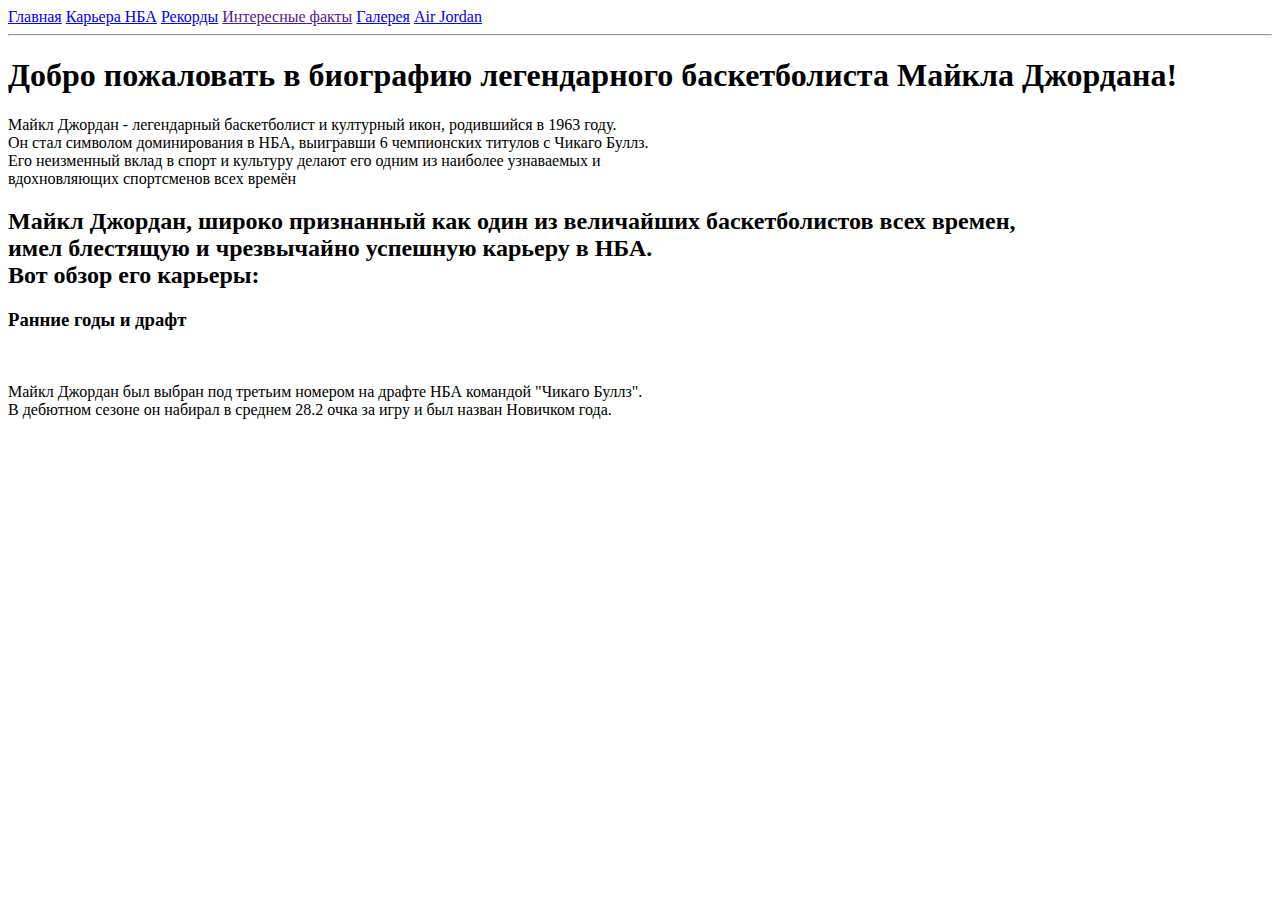
==== index.html @ 689602bd "Create index.html" ====
<!DOCTYPE html>
<html lang="en">
<head>
    <meta charset="UTF-8">
    <meta name="viewport" content="width=device-width, initial-scale=1.0">
    <title>Michael Jordan</title>
    <link rel="stylesheet" href="style.css">
</head>
<body>
    <header>
        <div class="container">
            <div class="header-links">
                <a href="welcome">Главная</a>
                <a href="career.html">Карьера НБА</a>
                <a href="records.html">Рекорды</a>
                <a href="">Интересные факты</a>
                <a href="gallery.html">Галерея</a>
                <a href="shop.html">Air Jordan</a>
                <hr>
            </div>
        </div>
    </header>

    <section class="welcome">
        <div class="container">
        <div class="welcome-inner">
            <h1>Добро пожаловать в биографию легендарного баскетболиста Майкла Джордана!</h1>
            <p>
                Майкл Джордан - легендарный баскетболист и културный икон, родившийся в 1963 году. <br> Он стал символом доминирования в НБА,
                выигравши 6 чемпионских титулов с Чикаго Буллз. <br> Его неизменный вклад в спорт и культуру делают его одним из наиболее узнаваемых и <br>
                вдохновляющих спортсменов всех времён
            </p>
        </div>
    </div>
    </section>

    <section class="carier">
        <div class="container">
            <div class="on">
                <h2>Майкл Джордан, широко признанный как один из величайших баскетболистов всех времен, <br> имел блестящую и чрезвычайно успешную карьеру в НБА. <br> Вот обзор его карьеры:
                </h2>
            </div>
            <div class="draft">
                <h3>Ранние годы и драфт</h3>
                <img src="https://images.daznservices.com/di/library/NBA_Global_CMS_image_storage/d8/48/michael-jordan-rookie_o0yniitc7sui1crxvtaif2d3s.jpg" alt="">
                <p>
                    Майкл Джордан был выбран под третьим номером на драфте НБА командой "Чикаго Буллз". <br> В дебютном сезоне он набирал в среднем 28.2 очка за игру и был назван Новичком года.
                </p>
            </div>
        </div>
    </section>
    <script src="main.js"></script>
</body>
</html>
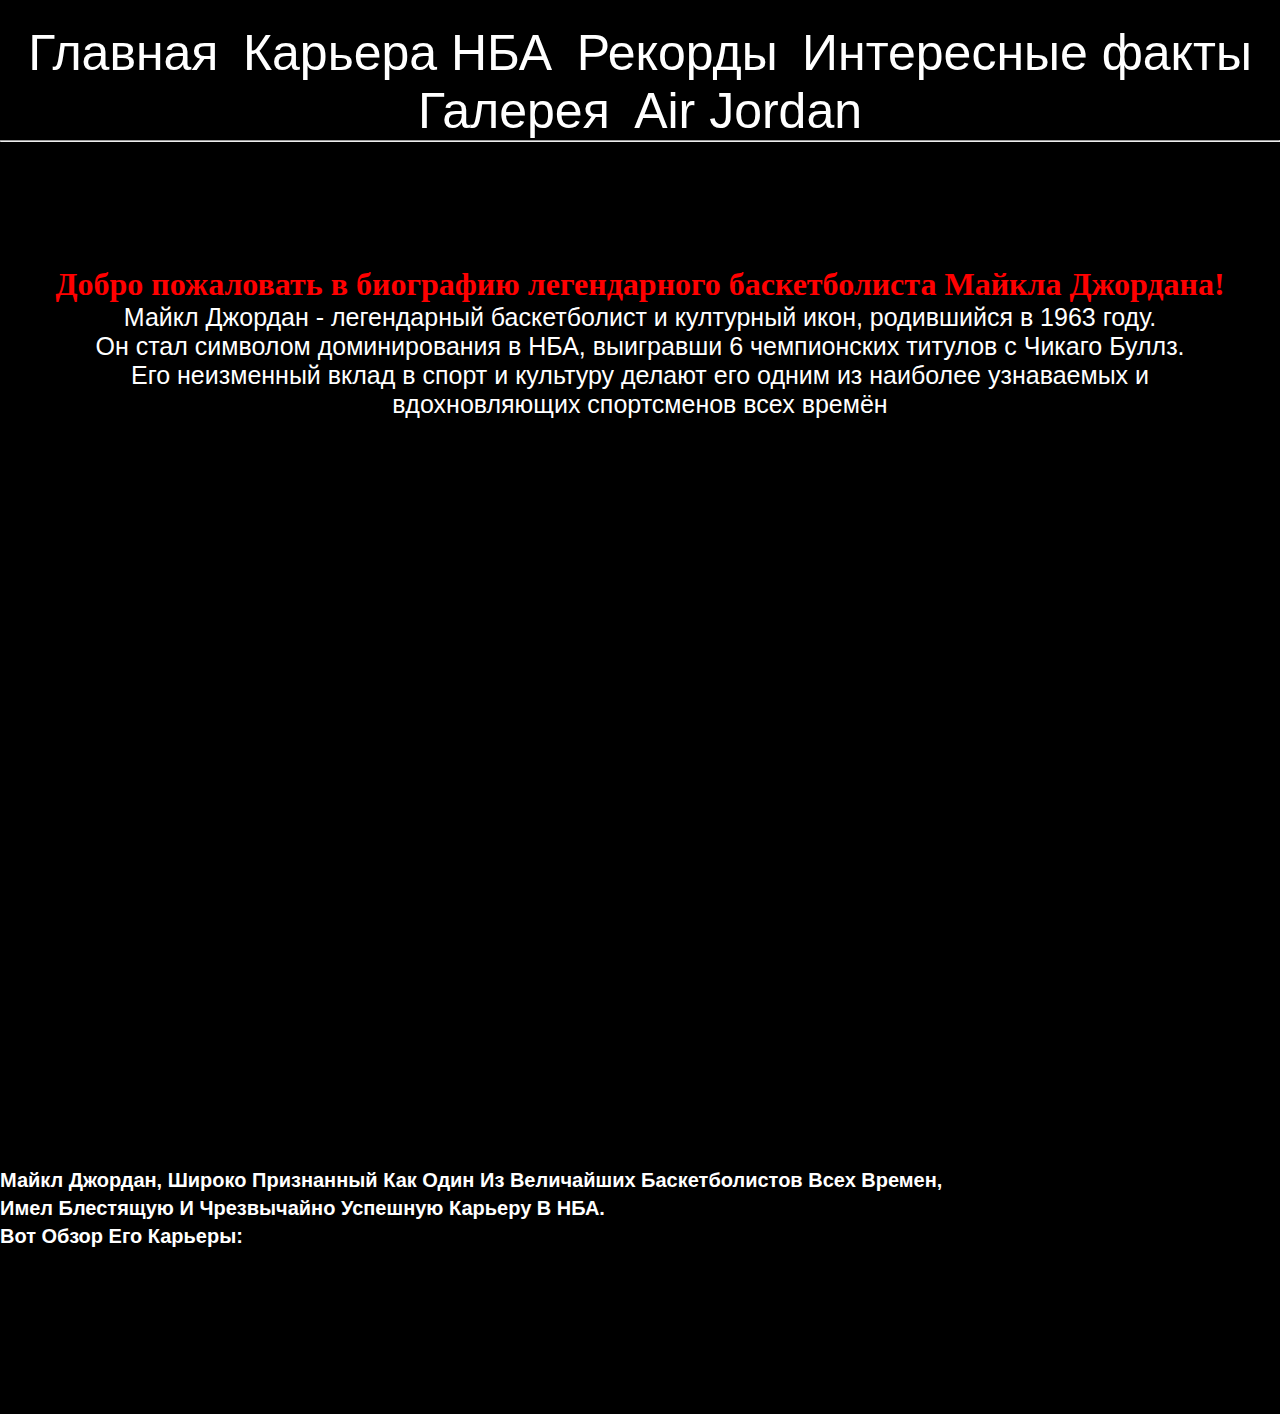
==== commit 08019fcb: "Update index.html" ====
--- a/index.html
+++ b/index.html
@@ -5,6 +5,16 @@
     <meta name="viewport" content="width=device-width, initial-scale=1.0">
     <title>Michael Jordan</title>
     <link rel="stylesheet" href="style.css">
+    
+<!-- Google tag (gtag.js) -->
+<script async src="https://www.googletagmanager.com/gtag/js?id=G-QD8W5W7CWF"></script>
+<script>
+  window.dataLayer = window.dataLayer || [];
+  function gtag(){dataLayer.push(arguments);}
+  gtag('js', new Date());
+
+  gtag('config', 'G-QD8W5W7CWF');
+</script>
 </head>
 <body>
     <header>
--- a/style.css
+++ b/style.css
@@ -0,0 +1,671 @@
+body {
+    background-color: black;
+}
+
+* {
+    -webkit-box-sizing: border-box;
+    box-sizing: border-box;
+  }
+  
+  .container {
+    margin: 0 auto;
+    /* */
+    width: 100%;
+  }
+  
+  a {
+    text-decoration: none;
+    color: inherit;
+    padding: 5px 10px;
+    font-size: 20px;
+  }
+/* 
+  p {
+    color: white;
+  }
+
+  h1 {
+    color: white;
+  } */
+
+  header a {
+    color: white;
+ }
+
+ .header-links {
+  padding: 24px 0;
+  text-align: center;
+  border-radius: 25px;
+ }
+
+.header-links hr {
+  width: 100%;
+}
+
+.welcome {
+    background-image: url("https://sportishka.com/uploads/posts/2023-12/1701468240_sportishka-com-p-samii-krasivii-sport-oboi-1.jpg");
+    background-size: cover;
+    background-repeat: no-repeat;
+    height: 100vh;
+}
+
+.welcome img {
+    width: 100%;
+    height: 100%;
+}
+
+.welcome-inner {
+    text-align: center;
+    justify-content: space-between;
+    margin-top: 100px;
+}
+
+.welcome-inner h1 {
+    color: red;
+    font-family: cursive;
+}
+
+.welcome-inner p {
+    color: white;
+    font-size: 25px;
+    text-shadow: 3px 2px black;
+}
+
+.on h2 {
+  color: white;
+}
+
+.draft img {
+  margin-left: 0;
+  margin-right: 24px;
+
+}
+
+
+/******* Fonts Import Start **********/
+@import url("https://fonts.googleapis.com/css2?family=Roboto:wght@400;700&display=swap");
+/********* Fonts Face CSS End **********/
+
+/******* Common Element CSS Start ******/
+* {
+  margin: 0px;
+  padding: 0px;
+}
+body {
+  font-family: "Roboto", sans-serif;
+  font-size: 16px;
+}
+.clear {
+  clear: both;
+}
+img {
+  max-width: 100%;
+  border: 0px;
+}
+ul,
+ol {
+  list-style: none;
+}
+a {
+  text-decoration: none;
+  color: inherit;
+  outline: none;
+  transition: all 0.4s ease-in-out;
+  -webkit-transition: all 0.4s ease-in-out;
+}
+a:focus,
+a:active,
+a:visited,
+a:hover {
+  text-decoration: none;
+  outline: none;
+}
+a:hover {
+  color: #e73700;
+}
+h2 {
+  margin-bottom: 48px;
+  padding-bottom: 16px;
+  font-size: 20px;
+  line-height: 28px;
+  font-weight: 700;
+  position: relative;
+  text-transform: capitalize;
+}
+h3 {
+  margin: 0 0 10px;
+  font-size: 28px;
+  line-height: 36px;
+}
+button {
+  outline: none !important;
+}
+/******* Common Element CSS End *********/
+
+/* -------- title style ------- */
+.line-title {
+  position: relative;
+  width: 400px;
+}
+.line-title::before,
+.line-title::after {
+  content: "";
+  position: absolute;
+  bottom: 0;
+  left: 0;
+  height: 4px;
+  border-radius: 2px;
+}
+.line-title::before {
+  width: 100%;
+  background: #f2f2f2;
+}
+.line-title::after {
+  width: 32px;
+  background: #e73700;
+}
+
+/******* Middle section CSS Start ******/
+/* -------- Landing page ------- */
+.game-section {
+  padding: 60px 50px;
+}
+.game-section .owl-stage {
+  margin: 15px 0;
+  display: flex;
+  display: -webkit-flex;
+}
+.game-section .item {
+  margin: 0 15px 60px;
+  width: 320px;
+  height: 400px;
+  display: flex;
+  display: -webkit-flex;
+  align-items: flex-end;
+  -webkit-align-items: flex-end;
+  background: #343434 no-repeat center center / cover;
+  border-radius: 16px;
+  overflow: hidden;
+  position: relative;
+  transition: all 0.4s ease-in-out;
+  -webkit-transition: all 0.4s ease-in-out;
+  cursor: pointer;
+}
+.game-section .item.active {
+  width: 500px;
+  box-shadow: 12px 40px 40px rgba(0, 0, 0, 0.25);
+  -webkit-box-shadow: 12px 40px 40px rgba(0, 0, 0, 0.25);
+}
+.game-section .item:after {
+  content: "";
+  display: block;
+  position: absolute;
+  height: 100%;
+  width: 100%;
+  left: 0;
+  top: 0;
+  background-image: linear-gradient(rgba(0, 0, 0, 0), rgba(0, 0, 0, 1));
+}
+.game-section .item-desc {
+  padding: 0 24px 12px;
+  color: #fff;
+  position: relative;
+  z-index: 1;
+  overflow: hidden;
+  transform: translateY(calc(100% - 54px));
+  -webkit-transform: translateY(calc(100% - 54px));
+  transition: all 0.4s ease-in-out;
+  -webkit-transition: all 0.4s ease-in-out;
+}
+.game-section .item.active .item-desc {
+  transform: none;
+  -webkit-transform: none;
+}
+.game-section .item-desc p {
+  opacity: 0;
+  -webkit-transform: translateY(32px);
+  transform: translateY(32px);
+  transition: all 0.4s ease-in-out 0.2s;
+  -webkit-transition: all 0.4s ease-in-out 0.2s;
+}
+.game-section .item.active .item-desc p {
+  opacity: 1;
+  -webkit-transform: translateY(0);
+  transform: translateY(0);
+}
+.game-section .owl-theme.custom-carousel .owl-dots {
+  margin-top: -20px;
+  position: relative;
+  z-index: 5;
+}
+/******** Middle section CSS End *******/
+
+/***** responsive css Start ******/
+
+@media (min-width: 992px) and (max-width: 1199px) {
+  h2 {
+    margin-bottom: 32px;
+  }
+  h3 {
+    margin: 0 0 8px;
+    font-size: 24px;
+    line-height: 32px;
+  }
+
+  /* -------- Landing page ------- */
+  .game-section {
+    padding: 50px 30px;
+  }
+  .game-section .item {
+    margin: 0 12px 60px;
+    width: 260px;
+    height: 360px;
+  }
+  .game-section .item.active {
+    width: 400px;
+  }
+  .game-section .item-desc {
+    transform: translateY(calc(100% - 46px));
+    -webkit-transform: translateY(calc(100% - 46px));
+  }
+}
+
+@media (min-width: 768px) and (max-width: 991px) {
+  h2 {
+    margin-bottom: 32px;
+  }
+  h3 {
+    margin: 0 0 8px;
+    font-size: 24px;
+    line-height: 32px;
+  }
+  .line-title {
+    width: 330px;
+  }
+
+  /* -------- Landing page ------- */
+  .game-section {
+    padding: 50px 30px 40px;
+  }
+  .game-section .item {
+    margin: 0 12px 60px;
+    width: 240px;
+    height: 330px;
+  }
+  .game-section .item.active {
+    width: 360px;
+  }
+  .game-section .item-desc {
+    transform: translateY(calc(100% - 42px));
+    -webkit-transform: translateY(calc(100% - 42px));
+  }
+}
+
+@media (max-width: 767px) {
+  body {
+    font-size: 14px;
+  }
+  h2 {
+    margin-bottom: 20px;
+  }
+  h3 {
+    margin: 0 0 8px;
+    font-size: 19px;
+    line-height: 24px;
+  }
+  .line-title {
+    width: 250px;
+  }
+
+  /* -------- Landing page ------- */
+  .game-section {
+    padding: 30px 15px 20px;
+  }
+  .game-section .item {
+    margin: 0 10px 40px;
+    width: 200px;
+    height: 280px;
+  }
+  .game-section .item.active {
+    width: 270px;
+    box-shadow: 6px 10px 10px rgba(0, 0, 0, 0.25);
+    -webkit-box-shadow: 6px 10px 10px rgba(0, 0, 0, 0.25);
+  }
+  .game-section .item-desc {
+    padding: 0 14px 5px;
+    transform: translateY(calc(100% - 42px));
+    -webkit-transform: translateY(calc(100% - 42px));
+  }
+}
+
+.news-1 img {
+  margin-left: 50px;
+  /* width: 650px;
+  height: 400px; */
+  
+}
+
+.draft-title h1 {
+  text-align: center;
+}
+
+
+.slides {
+  width: 100%;
+  height: 500vh;
+}
+
+* {box-sizing:border-box}
+
+/* Slideshow container */
+.slideshow-container {
+  position: relative;
+  margin: 0 auto;
+  width: 100%;
+}
+
+/* Hide the images by default */
+.mySlides {
+  display: none;
+  padding-left: 250px;
+  padding-right: 250px;
+}
+
+/* .mySlides img {
+  max-width: 1000px;
+} */
+
+/* Next & previous buttons */
+.prev, .next {
+  cursor: pointer;
+  position: absolute;
+  top: 50%;
+  width: auto;
+  margin-top: -22px;
+  padding: 16px;
+  color: white;
+  font-weight: bold;
+  font-size: 18px;
+  transition: 0.6s ease;
+  border-radius: 0 3px 3px 0;
+  user-select: none;
+}
+
+/* Position the "next button" to the right */
+.next {
+  right: 0;
+  border-radius: 3px 0 0 3px;
+}
+
+/* On hover, add a black background color with a little bit see-through */
+.prev:hover, .next:hover {
+  background-color: rgba(0,0,0,0.8);
+}
+
+/* Caption text */
+.text {
+  color: #f2f2f2;
+  font-size: 15px;
+  padding: 8px 12px;
+  position: absolute;
+  bottom: 8px;
+  width: 100%;
+  text-align: center;
+}
+
+/* Number text (1/3 etc) */
+.numbertext {
+  color: #f2f2f2;
+  font-size: 12px;
+  padding: 8px 12px;
+  position: absolute;
+  top: 0;
+}
+
+/* The dots/bullets/indicators */
+.dot {
+  cursor: pointer;
+  height: 15px;
+  width: 15px;
+  margin: 0 2px;
+  background-color: #bbb;
+  border-radius: 50%;
+  display: inline-block;
+  transition: background-color 0.6s ease;
+}
+
+.active, .dot:hover {
+  background-color: #717171;
+}
+
+/* Fading animation */
+.fade {
+  animation-name: fade;
+  animation-duration: 1.5s;
+}
+
+
+
+aside {
+  background-color: skyblue;
+  width: 100%;
+  height: 100%;
+}
+
+#products {
+  background-color: black;
+}
+
+main {
+  display: flex;
+  justify-content: center;
+} 
+
+.card-button {
+  width: 200px;
+  height: 70px;
+  text-align: center;
+  color: white;
+  background-color: burlywood;
+  display: flex;
+  align-items: center;
+  padding: 10px;
+  font-size: 16px;
+  border-radius: 5px;
+  border: none;
+}
+
+.card-button span {
+  text-shadow: 2px 2px black;
+  font-size: 20px;
+  text-align: center;
+}
+
+aside {
+  width: 15%;
+}
+
+#products {
+  width: 100%;
+}
+
+.products-row {
+  display: flex;
+  flex-direction: row;
+  justify-content: space-between;
+  flex-wrap: wrap;
+}
+
+.product {
+  width: 30%;
+  margin: 10px;
+  text-align: center;
+  background-color: #f6f6f6;
+  border-radius: 10% 0;
+}
+
+.product-text {
+  color: black;
+}
+
+.product img {
+  width: 60%;
+}
+
+.home-page-news {
+  /* margin: 2em auto;
+  overflow: hidden; */
+  clear: both;
+    width: 100%;
+    float: left;
+    margin: 0;
+    padding: 0;
+    border: 0;
+    outline: 0;
+    font-size: 100%;
+    vertical-align: baseline;
+}
+
+.home-page-news span {
+  position: absolute;
+  left: 0;
+  bottom: 0;
+  right: 0;
+  padding: 10px;
+  line-height: 1.2rem;
+  font-size: 12px;
+  font-weight: 400;
+  background-color: #14ade4;
+}
+
+.large-red {
+  background-image: url("https://sportishka.com/uploads/posts/2021-11/1637362728_53-sportishka-com-p-dzhordan-basketbolist-komandnii-sport-foto-54.jpg");
+    position: absolute;
+    transition: width 0.5s ease 0s, height 0.5s ease 0s;
+    opacity: 1;
+    width: 577.5px;
+    height: 577.5px;
+    top: 0px;
+    left: 0px;
+}
+
+.medium-blue {
+  background-image: url("https://sportishka.com/uploads/posts/2022-11/1667482166_55-sportishka-com-p-velikie-basketbolisti-krasivo-64.jpg");
+  position: absolute;
+  transition: width 0.5s ease 0s, height 0.5s ease 0s;
+  opacity: 1;
+  width: 577.5px;
+  height: 286.25px;
+  top: 0px;
+  left: 582.5px;
+}
+
+.small-green {
+  background-image: url("https://www.dlso.it/site/wp-content/uploads/2015/03/Michael-Jordan-45.jpg");
+  position: absolute;
+  transition: width 0.5s ease 0s, height 0.5s ease 0s;
+  opacity: 1;
+  width: 286.25px;
+  height: 286.25px;
+  top: 291.25px;
+  left: 582.5px;
+}
+
+.brick-small-green {
+  background-image: url("https://i.pinimg.com/736x/94/34/7f/94347f7ce51dd11d40c4a8f56ccd0af2.jpg");
+  position: absolute;
+  transition: width 0.5s ease 0s, height 0.5s ease 0s;
+  opacity: 1;
+  width: 286.25px;
+  height: 286.25px;
+  top: 291.25px;
+  left: 873.75px;
+}
+
+.brick-medium-blue {
+  background-image: url("https://i.pinimg.com/736x/38/6b/e4/386be4d8e281bef1dcb51105379053b0.jpg");
+    position: absolute;
+    transition: width 0.5s ease 0s, height 0.5s ease 0s;
+    opacity: 1;
+    width: 577.5px;
+    height: 286.25px;
+    top: 582.5px;
+    left: 0px;
+}
+
+.small-green2 {
+    background-image: url("https://photosota.club/uploads/posts/2023-02/1676686415_photosota-club-p-maikl-dzhordan-basketbolist-45.jpg");
+    position: absolute;
+    transition: width 0.5s ease 0s, height 0.5s ease 0s;
+    opacity: 1;
+    width: 286.25px;
+    height: 286.25px;
+    top: 582.5px;
+    left: 582.5px;
+}
+
+.brick-small-green2 {
+  background-image: url("https://www.kino-teatr.ru/acter/album/93507/1159286.jpg");
+  position: absolute;
+  transition: width 0.5s ease 0s, height 0.5s ease 0s;
+  opacity: 1;
+  width: 286.25px;
+  height: 286.25px;
+  top: 582.5px;
+  left: 873.75px;
+}
+
+
+@keyframes fade {
+  from {opacity: .4}
+  to {opacity: 1}
+}
+
+
+@media (orientation: landscape), (min-width: 200px) {
+  .header {
+    width: 100px;
+  }
+  a {
+    font-size: 50px;
+  }
+}
+
+
+@media (orientation: portrait) and (max-width: 450px) {
+  .container {
+    width: 380px;
+  }
+  header a {
+    font-size: 80px;
+  }
+  .welcome {
+    background-image: url("https://sportishka.com/uploads/posts/2022-11/1667465197_40-sportishka-com-p-maikl-dzhordan-znamenitii-prizhok-vkontakt-45.jpg");
+  }
+  p {
+    font-size: 50px;
+  }
+  h1 {
+    font-size: 100px;
+  }
+  a {
+    font-size: 150px;
+  }
+
+  img {
+    height: 200px;
+    width: 250px;
+  }
+}
+
+@media (orientation: landscape) and (min-width: 1600px) {
+  header a {
+    font-size: 40px;
+  }
+  p {
+    font-size: 35px;
+  }
+  h1 {
+    font-size: 50px;
+  }
+}
